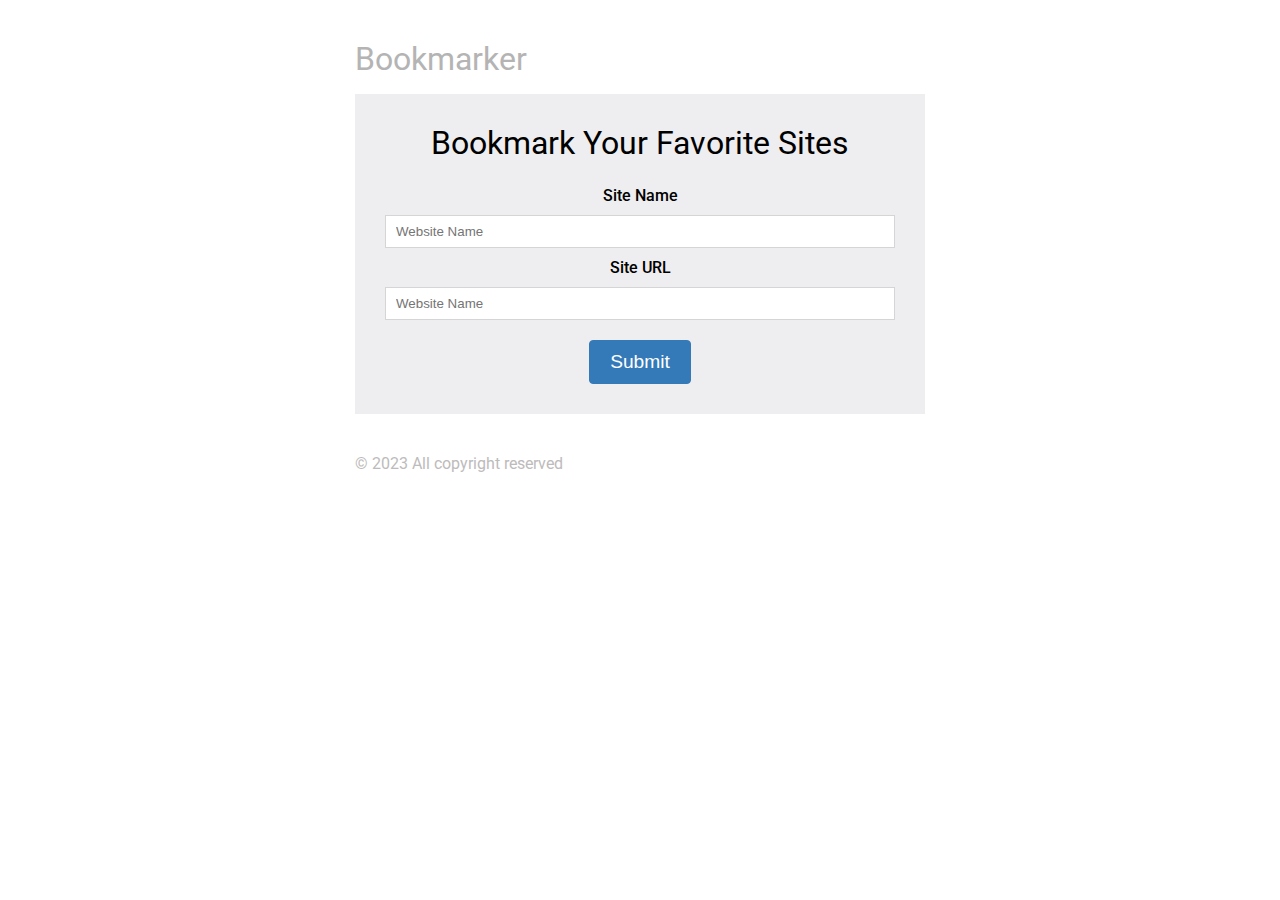
==== index.html @ b7b5e68c "first commit" ====
<!DOCTYPE html>
<html lang="en">
<head>
    <meta charset="UTF-8">
    <meta http-equiv="X-UA-Compatible" content="IE=edge">
    <meta name="viewport" content="width=device-width, initial-scale=1.0">
    <link rel="preconnect" href="https://fonts.googleapis.com">
<link rel="preconnect" href="https://fonts.gstatic.com" crossorigin>
<link href="https://fonts.googleapis.com/css2?family=Roboto:wght@100;300;400;500&display=swap" rel="stylesheet">
<link rel="stylesheet" href="./style/style.css">
    <title>Bookmark list</title>
</head>
<body>
    <div class="container">
        <h1>Bookmarker</h1>

        <div class="data-box">
            <h1>Bookmark Your Favorite Sites</h1>
            <div class="form">

                <div class="input-container">
                    <label for="name">Site Name</label>
                    <input type="text" placeholder="Website Name">
                </div>

                <div class="input-container">
                    <label for="url">Site URL</label>
                    <input type="text" placeholder="Website Name">
                </div>

                <button>Submit</button>
            </div>
        </div>
        <div class="booklist-container">
    
        </div>
        <p class="copy">&copy; 2023 All copyright reserved</p>
    </div>



    <script src="./js/app.js"></script>
</body>
</html>
---- style/style.css ----
:root {
  --blue: rgb(52,122,185);
  --red: rgb(219,77,79);
}

* {
  padding: 0;
  margin: 0;
  box-sizing: border-box;
}

body {
  font-family: "Roboto", sans-serif;
}

.container {
  padding: 40px 15px;
  margin: 0 auto;
  text-align: center;
}
.container > h1 {
  font-weight: normal;
  color: #b4b4b4;
  width: 50%;
  text-align: left;
  margin: 0 auto;
}

@media (min-width: 768px) {
  .container {
    width: 740px;
  }
}
@media (min-width: 992px) {
  .container {
    width: 970px;
  }
}
@media (min-width: 1200px) {
  .container {
    width: 1170px;
  }
}
.data-box {
  width: 50%;
  margin: 1rem auto 0;
  padding: 30px;
  background-color: rgb(238, 237, 239);
}
.data-box > h1 {
  font-weight: normal;
}
.data-box .form {
  margin-top: 1.5rem;
}
.data-box .form .input-container {
  display: flex;
  flex-direction: column;
  justify-content: center;
}
.data-box .form .input-container label {
  font-weight: 500;
}
.data-box .form .input-container input {
  margin: 10px 0;
  padding: 8px 10px;
  border: 1px solid #d5d5d5;
}
.data-box .form button {
  background-color: var(--blue);
  border: 1px solid var(--blue);
  padding: 10px 20px;
  color: white;
  font-size: 1.2rem;
  margin-top: 10px;
  cursor: pointer;
  border-radius: 4px;
  -webkit-border-radius: 4px;
  -moz-border-radius: 4px;
  -ms-border-radius: 4px;
  -o-border-radius: 4px;
}

.booklist-container {
  text-align: left;
  width: 50%;
  margin: 20px auto;
  display: flex;
  flex-direction: column;
  gap: 10px;
}
.booklist-container .box {
  background-color: rgb(238, 237, 239);
  padding: 20px;
  display: flex;
  align-items: center;
  gap: 10px;
}
.booklist-container .box p {
  font-size: 1.6rem;
  color: #5d5d5d;
}
.booklist-container .box button {
  padding: 8px 15px;
  border: 1px solid;
  border-radius: 3px;
  cursor: pointer;
  font-size: 15px;
  -webkit-border-radius: 3px;
  -moz-border-radius: 3px;
  -ms-border-radius: 3px;
  -o-border-radius: 3px;
}
.booklist-container .box button:nth-child(2) {
  background-color: white;
  border-color: #d5d5d5;
  color: #5d5d5d;
}
.booklist-container .box button:nth-child(3) {
  background-color: var(--red);
  border-color: var(--red);
  color: white;
}

.copy {
  text-align: left;
  width: 50%;
  margin: 0 auto;
  color: #bdbbbb;
}/*# sourceMappingURL=style.css.map */
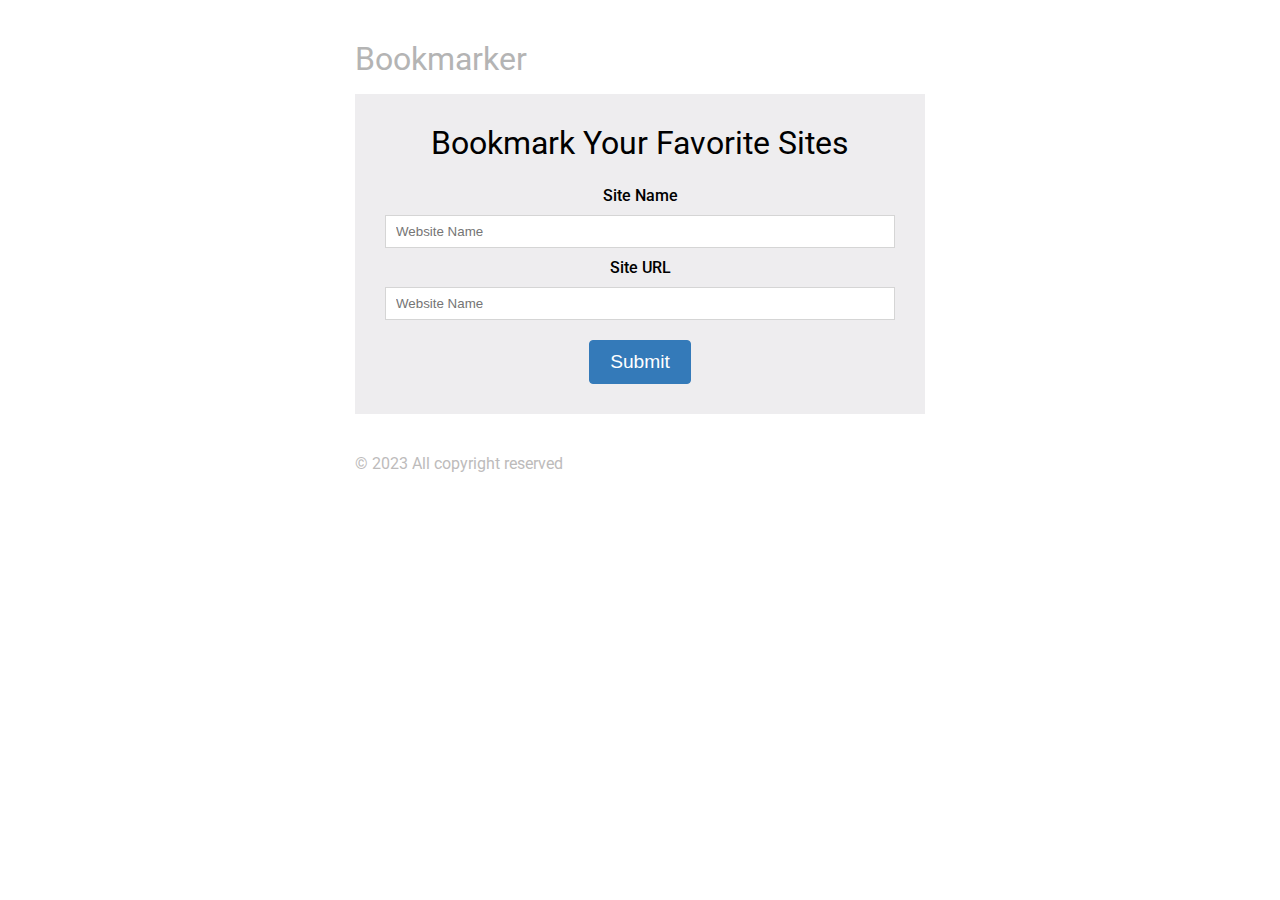
==== commit 5c1a0d59: "hello world" ====
--- a/index.html
+++ b/index.html
@@ -36,7 +36,7 @@
         </div>
         <p class="copy">&copy; 2023 All copyright reserved</p>
     </div>
-
+<!-- col -->
 
 
     <script src="./js/app.js"></script>
